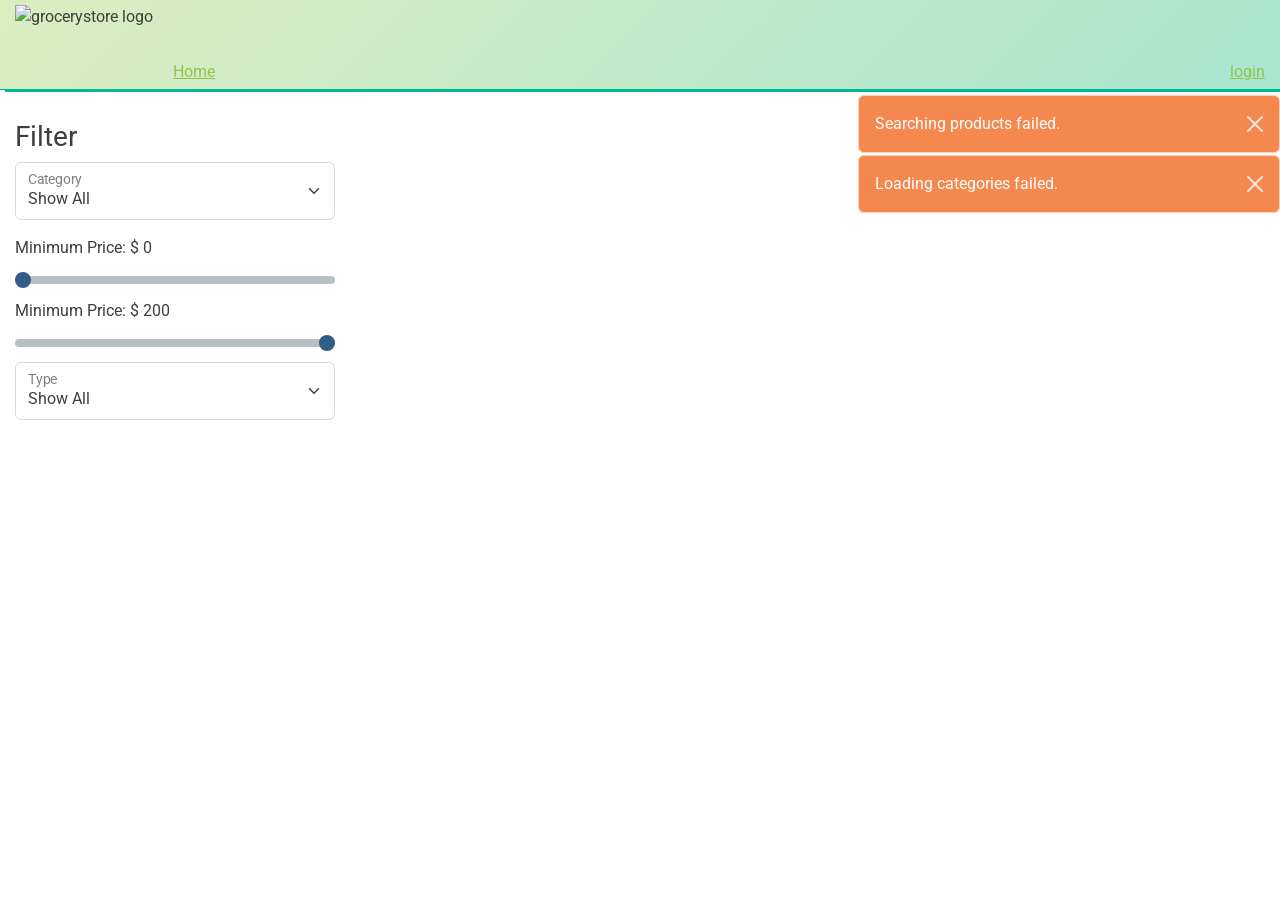
==== frontend/index.html @ 79e17bd9 "Initial commit" ====
<!DOCTYPE html>
<html lang="en">
<head>
    <meta charset="UTF-8">
    <title>Title</title>

    <!--  CSS  -->
    <link rel="stylesheet" href="css/lib/bootstrap.css">
    <link rel="stylesheet" href="https://cdnjs.cloudflare.com/ajax/libs/font-awesome/6.4.0/css/all.min.css" integrity="sha512-iecdLmaskl7CVkqkXNQ/ZH/XLlvWZOJyj7Yy7tcenmpD1ypASozpmT/E0iPtmFIB46ZmdtAc9eNBvH0H/ZpiBw==" crossorigin="anonymous" referrerpolicy="no-referrer" />
    <link rel="stylesheet" href="css/main.css">

    <!--  JS  -->
    <script src="js/lib/axios.min.js"></script>
    <script src="js/lib/mustache.js"></script>
    <script src="js/lib/bootstrap.min.js"></script>
    <script src="js/lib/jquery.min.js"></script>

    <script src="js/config.js"></script>
    <script src="js/template-builder.js"></script>
    <script src="js/services/products-service.js"></script>
    <script src="js/services/categories-service.js"></script>
    <script src="js/services/user-service.js"></script>
    <script src="js/services/profile-service.js"></script>
    <script src="js/services/shoppingcart-service.js"></script>

    <script src="js/filter.js"></script>


    <script src="js/application.js"></script>
</head>
<body>

    <header id="header-user"></header>

    <section id="errors">
    </section>

    <section id="login"></section>

    <main id="main">
    </main>

    <footer></footer>


</body>
</html>
---- frontend/css/main.css ----
header
{
    display: flex;
    justify-content: space-between;
    align-items: center;

    height: 10vh;

    padding: 5px 15px;
    border-bottom: solid 1px #00b894;
    box-shadow: 5px 2px #00b894;
    background: linear-gradient(135deg, #dcedc1, #a8e6cf);
}

header img
{
    height: 100%;
}

header div{
    height: 100%;
    display: flex;
    align-items: flex-end;
}

header #links
{
    gap: 20px;
    justify-content: flex-start;
    align-items: flex-end;
    padding-right: 20px;
}

header .cart
{
    font-size: x-large;
    padding-left: 10px;
    padding-right: 10px;
    cursor: pointer;
}

header .cart #cart-items
{
    font-size: .7em;
    height: 50%;
    align-items: start;
    padding-left: 5px;
}

main
{
    display: grid;
    grid-template-columns: 350px auto;
    margin-top: 15px;
    height: 87vh;
}

main > .filter-box
{
    width: 350px;
    padding: 15px;
}

main #min-price .slider-selection {
    background: #BABABA;
}

main > .content
{
    display: grid;
    grid-template-columns: 1fr 1fr 1fr;
    width: 100%;
    height: 87vh;
    overflow: scroll;
}

main > .content-form
{
    display: flex;
    flex-direction: column;
    padding-right: 20px;
}

main > .content-form .cart-header,
main > .content-form .cart-item
{
    border-bottom: solid 1px #ccc;
}

.content-form .photo
{
    display: flex;
    gap: 10px;
}

.content-form .photo img
{
    width: 100px;
    cursor: pointer;
    border: solid 1px #ccc;
}

.content-form .cart-header
{
    display: flex;
    justify-content: space-between;
    align-items: center;
}

.content-form .cart-total
{
    margin: 10px 0;
    color: maroon;
}

.product
{
    display: flex;
    flex-direction: column;

    justify-content: space-between;
    /*width: 30%;*/
    border: solid 1px #ccc;
    padding: 5px;
    border-radius: 5px;
    margin: 5px;
}
.product  .photo
{
    display: flex;
    justify-content: space-between;
    padding: 0 10px 10px 10px;
}
.product  .photo > img
{
    width: 33%;
    cursor: pointer;
    border: solid 1px #ccc;
}

.product .price
{
    font-weight: 900;
    color: #00b894;
}

.modal-body img
{
    width:100%;
}

.product > .add-button
{
    display: flex;
}

.visible
{
    display: block;
}

.hidden
{
    display: none !important;
}

.modal
{
    display: flex;
    justify-content: center;
    position: absolute;
    top: 0;
    background-color: #777777aa;
    width: 100vw;
    height: 100vh;
    z-index: 1000;
    padding: 30px;
}

.modal-dialog
{
    width: 50vw;
}

#errors
{
    position: absolute;
    display: flex;
    flex-direction: column;
    align-items: flex-end;
    width: 100vw;
    padding-top: 5px;
    opacity: 90%;
}
#errors > div{
    width: 33vw;
}

.alert
{
    margin-bottom: 2px !important;
}
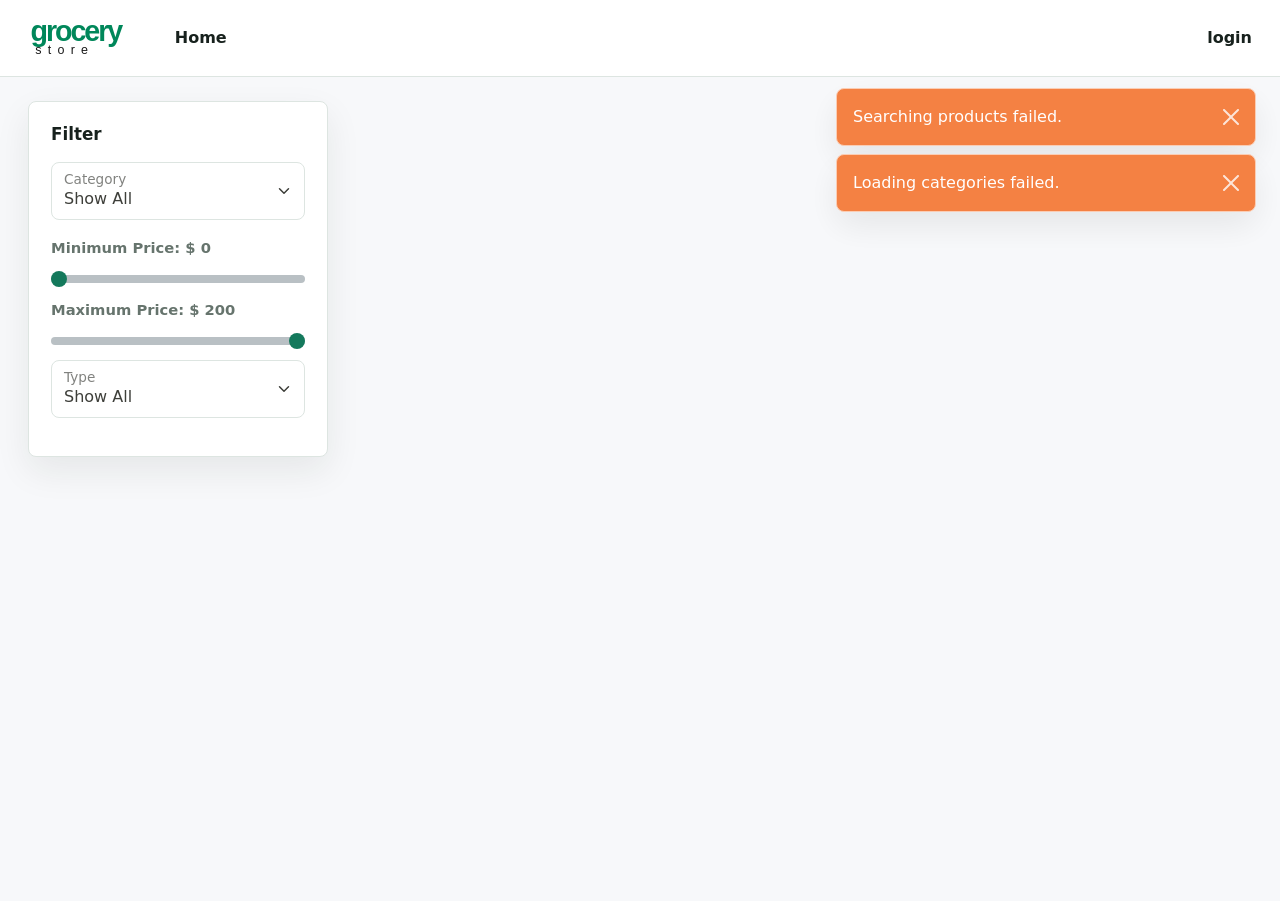
==== commit 1b1b4ebe: "Updated UI, made the UI sleeker and added quantity feature" ====
--- a/frontend/index.html
+++ b/frontend/index.html
@@ -1,8 +1,9 @@
 <!DOCTYPE html>
 <html lang="en">
 <head>
-    <meta charset="UTF-8">
-    <title>Title</title>
+    <meta charset="UTF-8">
+    <meta name="viewport" content="width=device-width, initial-scale=1.0">
+    <title>EasyShop</title>
 
     <!--  CSS  -->
     <link rel="stylesheet" href="css/lib/bootstrap.css">
--- a/frontend/css/main.css
+++ b/frontend/css/main.css
@@ -1,203 +1,529 @@
-header
-{
-    display: flex;
-    justify-content: space-between;
-    align-items: center;
-
-    height: 10vh;
-
-    padding: 5px 15px;
-    border-bottom: solid 1px #00b894;
-    box-shadow: 5px 2px #00b894;
-    background: linear-gradient(135deg, #dcedc1, #a8e6cf);
-}
-
-header img
-{
-    height: 100%;
-}
-
-header div{
-    height: 100%;
-    display: flex;
-    align-items: flex-end;
-}
-
-header #links
-{
-    gap: 20px;
-    justify-content: flex-start;
-    align-items: flex-end;
-    padding-right: 20px;
-}
-
-header .cart
-{
-    font-size: x-large;
-    padding-left: 10px;
-    padding-right: 10px;
-    cursor: pointer;
-}
-
-header .cart #cart-items
-{
-    font-size: .7em;
-    height: 50%;
-    align-items: start;
-    padding-left: 5px;
-}
-
-main
-{
-    display: grid;
-    grid-template-columns: 350px auto;
-    margin-top: 15px;
-    height: 87vh;
-}
-
-main > .filter-box
-{
-    width: 350px;
-    padding: 15px;
-}
-
-main #min-price .slider-selection {
-    background: #BABABA;
-}
-
-main > .content
-{
-    display: grid;
-    grid-template-columns: 1fr 1fr 1fr;
-    width: 100%;
-    height: 87vh;
-    overflow: scroll;
-}
-
-main > .content-form
-{
-    display: flex;
-    flex-direction: column;
-    padding-right: 20px;
-}
-
-main > .content-form .cart-header,
-main > .content-form .cart-item
-{
-    border-bottom: solid 1px #ccc;
-}
-
-.content-form .photo
-{
-    display: flex;
-    gap: 10px;
-}
-
-.content-form .photo img
-{
-    width: 100px;
-    cursor: pointer;
-    border: solid 1px #ccc;
-}
-
-.content-form .cart-header
-{
-    display: flex;
-    justify-content: space-between;
-    align-items: center;
-}
-
-.content-form .cart-total
-{
-    margin: 10px 0;
-    color: maroon;
-}
-
-.product
-{
-    display: flex;
-    flex-direction: column;
-
-    justify-content: space-between;
-    /*width: 30%;*/
-    border: solid 1px #ccc;
-    padding: 5px;
-    border-radius: 5px;
-    margin: 5px;
-}
-.product  .photo
-{
-    display: flex;
-    justify-content: space-between;
-    padding: 0 10px 10px 10px;
-}
-.product  .photo > img
-{
-    width: 33%;
-    cursor: pointer;
-    border: solid 1px #ccc;
-}
-
-.product .price
-{
-    font-weight: 900;
-    color: #00b894;
-}
-
-.modal-body img
-{
-    width:100%;
-}
-
-.product > .add-button
-{
-    display: flex;
-}
-
-.visible
-{
-    display: block;
-}
-
-.hidden
-{
-    display: none !important;
-}
-
-.modal
-{
-    display: flex;
-    justify-content: center;
-    position: absolute;
-    top: 0;
-    background-color: #777777aa;
-    width: 100vw;
-    height: 100vh;
-    z-index: 1000;
-    padding: 30px;
-}
-
-.modal-dialog
-{
-    width: 50vw;
-}
-
-#errors
-{
-    position: absolute;
-    display: flex;
-    flex-direction: column;
-    align-items: flex-end;
-    width: 100vw;
-    padding-top: 5px;
-    opacity: 90%;
-}
-#errors > div{
-    width: 33vw;
-}
-
-.alert
-{
-    margin-bottom: 2px !important;
-}
-
+:root {
+    --page-bg: #f7f8fa;
+    --surface: #ffffff;
+    --surface-soft: #f1f5f4;
+    --text: #17211d;
+    --muted: #66746d;
+    --line: #dde5e1;
+    --accent: #14795c;
+    --accent-dark: #0f5e48;
+    --danger: #b42318;
+    --shadow: 0 14px 35px rgba(23, 33, 29, 0.08);
+}
+
+* {
+    box-sizing: border-box;
+}
+
+body {
+    min-height: 100vh;
+    margin: 0;
+    background: var(--page-bg);
+    color: var(--text);
+    font-family: Inter, ui-sans-serif, system-ui, -apple-system, BlinkMacSystemFont, "Segoe UI", sans-serif;
+}
+
+a {
+    color: var(--accent);
+    font-weight: 600;
+    text-decoration: none;
+}
+
+a:hover {
+    color: var(--accent-dark);
+}
+
+header {
+    position: sticky;
+    top: 0;
+    z-index: 20;
+    display: flex;
+    justify-content: space-between;
+    align-items: center;
+    min-height: 76px;
+    padding: 12px 28px;
+    border-bottom: 1px solid var(--line);
+    background: rgba(255, 255, 255, 0.94);
+    backdrop-filter: blur(14px);
+}
+
+header img {
+    height: 52px;
+    width: auto;
+    object-fit: contain;
+}
+
+header div {
+    display: flex;
+    align-items: center;
+}
+
+header #links {
+    gap: 22px;
+}
+
+header #links a,
+header > div > a {
+    color: var(--text);
+}
+
+header #links a:hover,
+header > div > a:hover {
+    color: var(--accent);
+}
+
+header .cart {
+    position: relative;
+    display: grid;
+    place-items: center;
+    width: 42px;
+    height: 42px;
+    margin-left: 14px;
+    border: 1px solid var(--line);
+    border-radius: 50%;
+    background: var(--surface-soft);
+    color: var(--accent);
+    cursor: pointer;
+    transition: transform 160ms ease, border-color 160ms ease, background 160ms ease;
+}
+
+header .cart:hover {
+    transform: translateY(-1px);
+    border-color: rgba(20, 121, 92, 0.35);
+    background: #e8f3ef;
+}
+
+header .cart #cart-items {
+    position: absolute;
+    top: -7px;
+    right: -7px;
+    display: grid;
+    place-items: center;
+    min-width: 22px;
+    height: 22px;
+    padding: 0 6px;
+    border-radius: 999px;
+    background: var(--accent);
+    color: #ffffff;
+    font-size: 0.75rem;
+    font-weight: 700;
+}
+
+main {
+    display: grid;
+    grid-template-columns: minmax(240px, 300px) minmax(0, 1fr);
+    gap: 22px;
+    width: min(1440px, 100%);
+    min-height: calc(100vh - 76px);
+    margin: 0 auto;
+    padding: 24px 28px 36px;
+}
+
+main > .filter-box {
+    align-self: start;
+    min-height: 1px;
+    padding: 22px;
+    border: 1px solid var(--line);
+    border-radius: 8px;
+    background: var(--surface);
+    box-shadow: var(--shadow);
+}
+
+main > .filter-box h3 {
+    margin: 0 0 18px;
+    font-size: 1.05rem;
+    font-weight: 750;
+}
+
+main #min-price .slider-selection {
+    background: #b8c2bd;
+}
+
+.form-label {
+    color: var(--muted);
+    font-size: 0.92rem;
+    font-weight: 650;
+}
+
+.form-control,
+.form-select {
+    border-color: var(--line);
+    border-radius: 8px;
+}
+
+.form-control:focus,
+.form-select:focus,
+.form-range:focus::-webkit-slider-thumb {
+    border-color: var(--accent);
+    box-shadow: 0 0 0 0.2rem rgba(20, 121, 92, 0.16);
+}
+
+.form-range::-webkit-slider-thumb {
+    background: var(--accent);
+}
+
+.form-range::-moz-range-thumb {
+    background: var(--accent);
+}
+
+main > .content {
+    display: grid;
+    grid-template-columns: repeat(auto-fill, minmax(240px, 1fr));
+    align-content: start;
+    gap: 18px;
+    width: 100%;
+    max-height: calc(100vh - 124px);
+    overflow: auto;
+    padding: 2px 4px 20px;
+}
+
+main > .content-form {
+    display: flex;
+    flex-direction: column;
+    align-self: start;
+    width: min(780px, 100%);
+    padding: 28px;
+    border: 1px solid var(--line);
+    border-radius: 8px;
+    background: var(--surface);
+    box-shadow: var(--shadow);
+}
+
+main > .content-form h1 {
+    margin-bottom: 22px;
+    font-size: 1.7rem;
+    font-weight: 760;
+}
+
+main > .content-form .cart-header,
+main > .content-form .cart-item {
+    border-bottom: 1px solid var(--line);
+}
+
+.content-form .photo {
+    display: flex;
+    align-items: center;
+    gap: 14px;
+}
+
+.content-form .photo img {
+    width: 96px;
+    height: 96px;
+    border: 1px solid var(--line);
+    border-radius: 8px;
+    cursor: pointer;
+    object-fit: cover;
+}
+
+.content-form .cart-header {
+    display: flex;
+    justify-content: space-between;
+    align-items: center;
+    gap: 16px;
+    margin-bottom: 8px;
+    padding-bottom: 16px;
+}
+
+.content-form .cart-header h1 {
+    margin: 0;
+}
+
+.content-form .cart-item {
+    display: grid;
+    gap: 10px;
+    padding: 18px 0;
+    color: var(--muted);
+}
+
+.content-form .cart-item h4 {
+    margin: 0;
+    color: var(--text);
+    font-size: 1.1rem;
+}
+
+.content-form .cart-total {
+    margin: 16px 0;
+    color: var(--danger);
+    font-weight: 800;
+}
+
+.product {
+    display: flex;
+    flex-direction: column;
+    justify-content: space-between;
+    min-height: 290px;
+    padding: 16px;
+    border: 1px solid var(--line);
+    border-radius: 8px;
+    background: var(--surface);
+    box-shadow: 0 8px 24px rgba(23, 33, 29, 0.06);
+    transition: transform 160ms ease, box-shadow 160ms ease, border-color 160ms ease;
+}
+
+.product:hover {
+    transform: translateY(-2px);
+    border-color: rgba(20, 121, 92, 0.24);
+    box-shadow: var(--shadow);
+}
+
+.product h4 {
+    margin: 0 0 12px;
+    font-size: 1.04rem;
+    font-weight: 750;
+    line-height: 1.25;
+}
+
+.product .photo {
+    display: grid;
+    grid-template-columns: 96px 1fr;
+    align-items: start;
+    gap: 14px;
+    padding: 0;
+}
+
+.product .photo > img {
+    width: 96px;
+    height: 96px;
+    border: 1px solid var(--line);
+    border-radius: 8px;
+    cursor: pointer;
+    object-fit: cover;
+}
+
+.product p {
+    margin: 14px 0 18px;
+    color: var(--muted);
+    font-size: 0.94rem;
+    line-height: 1.5;
+}
+
+.product .price {
+    color: var(--accent);
+    font-size: 1.35rem;
+    font-weight: 850;
+}
+
+.product > .add-button,
+.product > .purchase-controls {
+    display: grid;
+    gap: 10px;
+}
+
+.product > .add-button .btn,
+.product > .purchase-controls .btn {
+    width: 100%;
+}
+
+.quantity-control {
+    display: grid;
+    grid-template-columns: 38px minmax(58px, 1fr) 38px;
+    align-items: center;
+    overflow: hidden;
+    border: 1px solid var(--line);
+    border-radius: 8px;
+    background: var(--surface-soft);
+}
+
+.quantity-control button {
+    display: grid;
+    place-items: center;
+    width: 38px;
+    height: 38px;
+    border: 0;
+    background: transparent;
+    color: var(--accent);
+    cursor: pointer;
+}
+
+.quantity-control button:hover {
+    background: #e8f3ef;
+}
+
+.quantity-control input {
+    width: 100%;
+    height: 38px;
+    border: 0;
+    border-right: 1px solid var(--line);
+    border-left: 1px solid var(--line);
+    background: var(--surface);
+    color: var(--text);
+    font-weight: 800;
+    text-align: center;
+}
+
+.quantity-control input:focus {
+    outline: 2px solid rgba(20, 121, 92, 0.2);
+    outline-offset: -2px;
+}
+
+.quantity-control input::-webkit-outer-spin-button,
+.quantity-control input::-webkit-inner-spin-button {
+    margin: 0;
+    appearance: none;
+}
+
+.quantity-control input[type="number"] {
+    appearance: textfield;
+}
+
+.btn {
+    border-radius: 8px;
+    font-weight: 700;
+}
+
+.btn-success,
+.btn-primary {
+    border-color: var(--accent);
+    background: var(--accent);
+}
+
+.btn-success:hover,
+.btn-primary:hover {
+    border-color: var(--accent-dark);
+    background: var(--accent-dark);
+}
+
+.btn-danger,
+.btn-outline-danger {
+    border-color: var(--danger);
+}
+
+.btn-danger {
+    background: var(--danger);
+}
+
+.btn-outline-danger {
+    color: var(--danger);
+}
+
+.btn-outline-danger:hover {
+    border-color: var(--danger);
+    background: var(--danger);
+}
+
+.visible {
+    display: block;
+}
+
+.hidden {
+    display: none !important;
+}
+
+.modal {
+    position: fixed;
+    inset: 0;
+    z-index: 1000;
+    display: flex;
+    justify-content: center;
+    align-items: flex-start;
+    width: 100vw;
+    height: 100vh;
+    padding: 7vh 24px 24px;
+    background-color: rgba(12, 18, 15, 0.55);
+}
+
+.modal-dialog {
+    width: min(560px, 100%);
+    margin: 0;
+}
+
+.modal-content {
+    border: 0;
+    border-radius: 8px;
+    box-shadow: 0 24px 70px rgba(12, 18, 15, 0.28);
+}
+
+.modal-header,
+.modal-footer {
+    border-color: var(--line);
+}
+
+.modal-body img {
+    width: 100%;
+    max-height: 70vh;
+    border-radius: 8px;
+    object-fit: contain;
+}
+
+#errors {
+    position: fixed;
+    top: 88px;
+    right: 24px;
+    z-index: 1100;
+    display: flex;
+    flex-direction: column;
+    align-items: flex-end;
+    width: min(420px, calc(100vw - 32px));
+    opacity: 0.96;
+}
+
+#errors > div {
+    width: 100%;
+}
+
+.alert {
+    margin-bottom: 8px !important;
+    border-radius: 8px;
+    box-shadow: var(--shadow);
+}
+
+@media (max-width: 860px) {
+    header {
+        flex-wrap: wrap;
+        gap: 12px;
+        padding: 12px 18px;
+    }
+
+    header #links {
+        flex-wrap: wrap;
+        gap: 14px;
+    }
+
+    main {
+        grid-template-columns: 1fr;
+        padding: 18px;
+    }
+
+    main > .content {
+        max-height: none;
+        overflow: visible;
+    }
+
+    main > .content-form {
+        width: 100%;
+    }
+}
+
+@media (max-width: 520px) {
+    header {
+        align-items: flex-start;
+    }
+
+    header div {
+        flex-wrap: wrap;
+    }
+
+    header img {
+        height: 44px;
+    }
+
+    main {
+        padding: 14px;
+    }
+
+    main > .filter-box,
+    main > .content-form,
+    .product {
+        padding: 16px;
+    }
+
+    .product .photo {
+        grid-template-columns: 82px 1fr;
+    }
+
+    .product .photo > img,
+    .content-form .photo img {
+        width: 82px;
+        height: 82px;
+    }
+}
